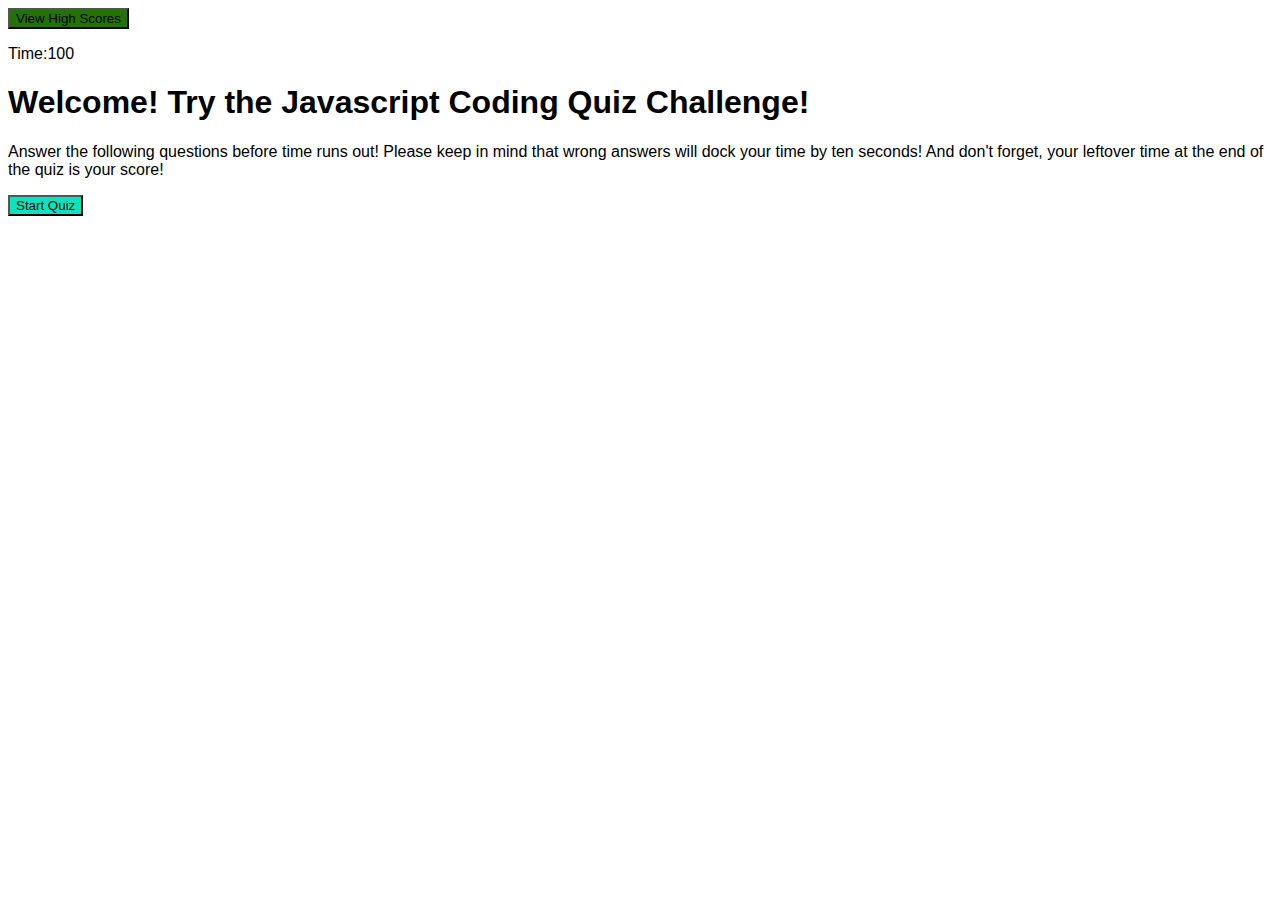
==== index.html @ 30c6b2a7 "fixing js" ====
<!DOCTYPE html>
<html lang="en">
<head>
    <meta charset="UTF-8">
    <meta name="viewport" content="width=device-width, initial-scale=1.0, shrink-to-fit=no">
    <link href="https://cdn.jsdelivr.net/npm/bootstrap@5.0.0-beta2/dist/css/bootstrap.min.css" rel="stylesheet" 
        integrity="sha384-BmbxuPwQa2lc/FVzBcNJ7UAyJxM6wuqIj61tLrc4wSX0szH/Ev+nYRRuWlolflfl" crossorigin="anonymous">
    <link rel="stylesheet" href="./assets/css/style.css">
    <title>Code Quiz</title>
</head>
<body>
    <header class="container-fluid">
        <div class="row">
            <div class="col-6">
                <button id="view-scores" class="btn-secondary mt-1">View High Scores</button>
            </div>
            <div class="col-6">
                <p class="d-flex justify-content-end time">Time:100</p>
            </div>
        </div>
    </header>
    <main>
        <div class="container">
            <section id="intro">
                <div class="row">
                    <div class="col-3"></div>
                    <div class="col-6">
                        <h1 class="d-flex justify-content-center text-center">Welcome! Try the Javascript Coding Quiz Challenge!</h1>
                        <p class="d-flex justify-content-center text-center">Answer the following questions before time runs out! Please keep in mind that wrong answers will dock your time by ten seconds! And don't forget, your leftover time at the end of the quiz is your score!</p>
                        <button id="start" class="mx-auto d-block">Start Quiz</button></p>
                    </div>
                </div>
            </section>
            
            <section id="questions">
                <div class="row">
                    <div class="col-3"></div>
                    <div class="col-6">
                        <h2 id="question">Filler to be hidden</h2>
                        <ul class="remove-bullets">
                            <li class="answers"><button id="answer1" value="0"
                                class="answerButton">Answer1</button></li>
                            <li class="answers"><button id="answer2" value="1"
                                class="answerButton">Answer2</button></li>
                            <li class="answers"><button id="answer3" value="2"
                                class="answerButton">Answer3</button></li>
                            <li class="answers"><button id="answer4" value="3"
                                class="answerButton">Answer4</button></li>
                        </ul>
                        <div id="correctwrong" class="font-weight-light font-italic">
                        </div>
                    </div>
                </div>
            </section>
            
            <section id="final">
                <div class="row">
                    <div class="col-3"></div>
                    <div class="col-6">
                        <h2>You did it!</h2>
                        <p>Your final score is: <span id="score" class="pl-1">0</span></p>
                        <p>Enter initials: <span class="ml-1"><input placeholder="initials" id="initials" /></span>
                            <button id="submit-score" class="mx-1 my-1 d-inline-block">Submit</button>
                        </p>
                    </div>
                </div>
            </section>

            <section id="highscores">
                <div class="row">
                    <div class="col-3"></div>
                    <div class="col-6">
                        <h2>High Scores</h2>
                            <ol id="score-list"></ol>
                            <button id="home" class="d-inline-block mx-1 my-1">Home</button>
                            <button id="clearscores" class="mx-1 my-1 d-inline-block">Clear scores</button>
                    </div>
                </div>
            </section>   
        </div>
    </main>
    <script src="./assets/js/app.js"></script>
</body>
</html>
---- assets/css/style.css ----
* {
    font-family: Arial, Helvetica, sans-serif, sans-serif;
}

html, body {
    height: 100%;
}

/* Hide sections until the click events */
#questions,
#final,
#highscores,
#correctwrong {
    display: none;  
} 

/* Remove bullet points from answers list */
ul.remove-bullets {
    list-style-type: none;
}

/* High Score */
#view-scores {
    box-shadow: none;
    outline: none;
    background-color: #207406;
}

/* Buttons */
#start,
.answerButton,
#submit-score,
#home,
#clearscores {
    box-shadow: none;
    outline: none;
    background-color: #0de2be;
}
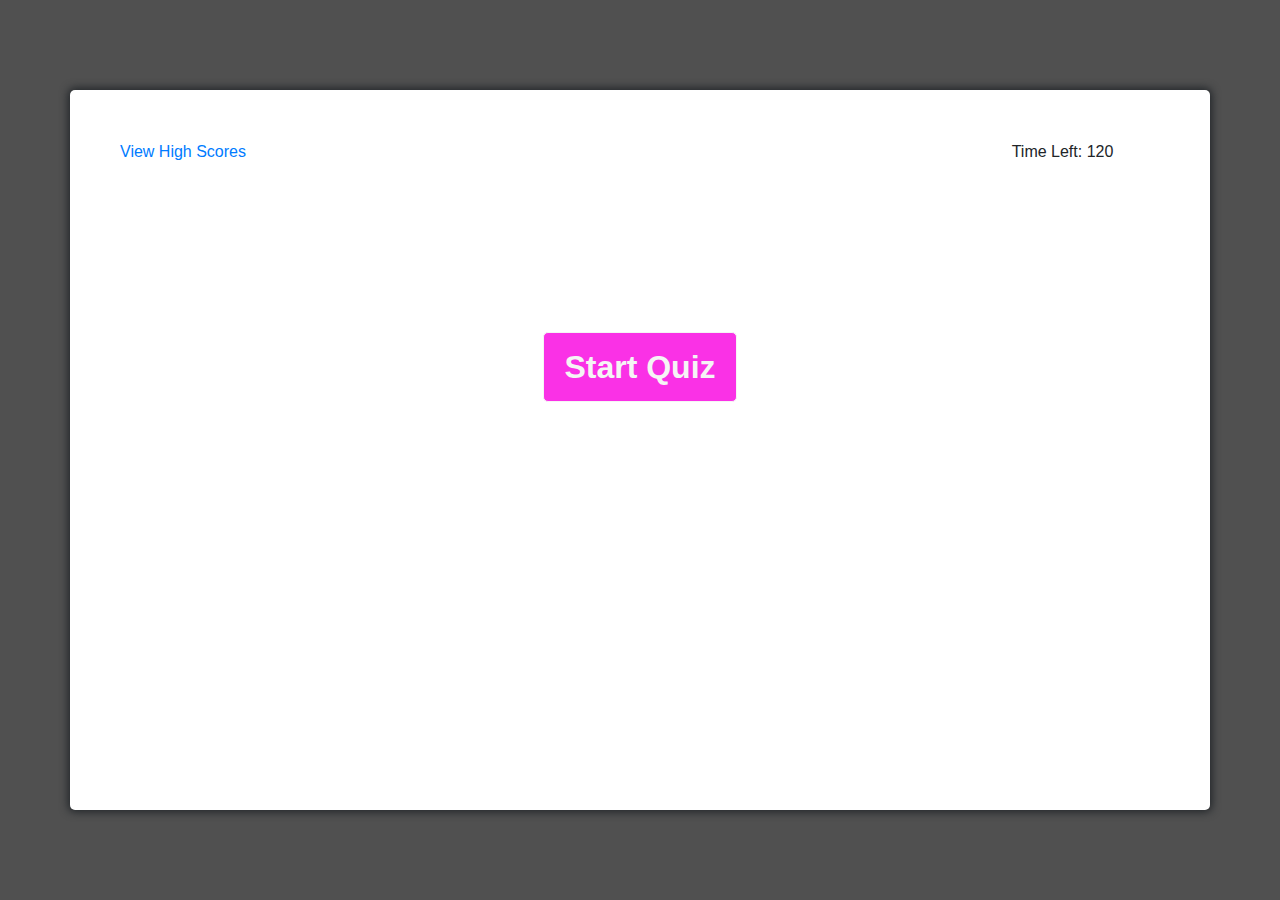
==== commit c8254cd3: "css and html" ====
--- a/index.html
+++ b/index.html
@@ -1,84 +1,46 @@
-<!DOCTYPE html>
 <html lang="en">
 <head>
     <meta charset="UTF-8">
-    <meta name="viewport" content="width=device-width, initial-scale=1.0, shrink-to-fit=no">
-    <link href="https://cdn.jsdelivr.net/npm/bootstrap@5.0.0-beta2/dist/css/bootstrap.min.css" rel="stylesheet" 
-        integrity="sha384-BmbxuPwQa2lc/FVzBcNJ7UAyJxM6wuqIj61tLrc4wSX0szH/Ev+nYRRuWlolflfl" crossorigin="anonymous">
-    <link rel="stylesheet" href="./assets/css/style.css">
-    <title>Code Quiz</title>
+    <meta name="viewport" content="width=device-width, initial-scale=1.0">
+    <link rel="stylesheet" href="https://stackpath.bootstrapcdn.com/bootstrap/4.3.1/css/bootstrap.min.css"
+        integrity="sha384-ggOyR0iXCbMQv3Xipma34MD+dH/1fQ784/j6cY/iJTQUOhcWr7x9JvoRxT2MZw1T" crossorigin="anonymous" />
+    <link href="./assets/css/style.css" rel="stylesheet">
+    <title>Quiz Yourself</title>
 </head>
 <body>
-    <header class="container-fluid">
-        <div class="row">
-            <div class="col-6">
-                <button id="view-scores" class="btn-secondary mt-1">View High Scores</button>
-            </div>
-            <div class="col-6">
-                <p class="d-flex justify-content-end time">Time:100</p>
+        <div class="container">
+            <div class="row">
+                <div class="col-2">
+                    <div class="scores">
+                        <a href="./highscores.html" class="high-scores-btn">View High Scores</a>
+                    </div>
+                </div>
+                <div class="col-8">
+                    <div id="quiz-box" class="hide">
+                        <div id="question">Question</div>
+                        <div id="answer-buttons" class="btn-grid">
+                            <button class="btn">Answer 1</button>
+                            <button class="btn">Answer 2</button>
+                            <button class="btn">Answer 3</button>
+                            <button class="btn">Answer 4</button>
+                        </div>
+                    </div>
+                    <form id="end-form" class="hide">
+                            <label for="intials">Please enter your initials:</label>
+                            <input type="text" id="initials" name="initials"><br><br>
+                            <input class="btn" type="submit" value="Submit">
+                    </form>
+                    <div class="controls">
+                        <button id="start-btn" class="start-btn btn">Start Quiz</button>
+                        <button id="next-btn" class="next-btn btn hide">Next</button>
+                        <button id="submit-btn" class="submit-btn btn hide">Submit Quiz</button> 
+                    </div>
+                </div>
+                <div class="col-2"> 
+                    <div id="timer" class="timer">Time Left: <span id="time">120</span></div>
+                </div>
             </div>
         </div>
-    </header>
-    <main>
-        <div class="container">
-            <section id="intro">
-                <div class="row">
-                    <div class="col-3"></div>
-                    <div class="col-6">
-                        <h1 class="d-flex justify-content-center text-center">Welcome! Try the Javascript Coding Quiz Challenge!</h1>
-                        <p class="d-flex justify-content-center text-center">Answer the following questions before time runs out! Please keep in mind that wrong answers will dock your time by ten seconds! And don't forget, your leftover time at the end of the quiz is your score!</p>
-                        <button id="start" class="mx-auto d-block">Start Quiz</button></p>
-                    </div>
-                </div>
-            </section>
-            
-            <section id="questions">
-                <div class="row">
-                    <div class="col-3"></div>
-                    <div class="col-6">
-                        <h2 id="question">Filler to be hidden</h2>
-                        <ul class="remove-bullets">
-                            <li class="answers"><button id="answer1" value="0"
-                                class="answerButton">Answer1</button></li>
-                            <li class="answers"><button id="answer2" value="1"
-                                class="answerButton">Answer2</button></li>
-                            <li class="answers"><button id="answer3" value="2"
-                                class="answerButton">Answer3</button></li>
-                            <li class="answers"><button id="answer4" value="3"
-                                class="answerButton">Answer4</button></li>
-                        </ul>
-                        <div id="correctwrong" class="font-weight-light font-italic">
-                        </div>
-                    </div>
-                </div>
-            </section>
-            
-            <section id="final">
-                <div class="row">
-                    <div class="col-3"></div>
-                    <div class="col-6">
-                        <h2>You did it!</h2>
-                        <p>Your final score is: <span id="score" class="pl-1">0</span></p>
-                        <p>Enter initials: <span class="ml-1"><input placeholder="initials" id="initials" /></span>
-                            <button id="submit-score" class="mx-1 my-1 d-inline-block">Submit</button>
-                        </p>
-                    </div>
-                </div>
-            </section>
-
-            <section id="highscores">
-                <div class="row">
-                    <div class="col-3"></div>
-                    <div class="col-6">
-                        <h2>High Scores</h2>
-                            <ol id="score-list"></ol>
-                            <button id="home" class="d-inline-block mx-1 my-1">Home</button>
-                            <button id="clearscores" class="mx-1 my-1 d-inline-block">Clear scores</button>
-                    </div>
-                </div>
-            </section>   
-        </div>
-    </main>
-    <script src="./assets/js/app.js"></script>
+        <script src="./assets/js/app.js"></script>
 </body>
 </html>--- a/assets/css/style.css
+++ b/assets/css/style.css
@@ -1,38 +1,98 @@
-* {
-    font-family: Arial, Helvetica, sans-serif, sans-serif;
+*, *::before, *::after {
+    box-sizing: border-box;
 }
 
-html, body {
-    height: 100%;
+:root {
+    --light-black: #000000af;
+    --hue-correct: rgb(16, 236, 0);
+    --hue-incorrect: rgb(233, 0, 0);
+    --purple: #fa31e6;
 }
 
-/* Hide sections until the click events */
-#questions,
-#final,
-#highscores,
-#correctwrong {
-    display: none;  
-} 
-
-/* Remove bullet points from answers list */
-ul.remove-bullets {
-    list-style-type: none;
+body {
+    --hue: var(--light-black);
+    padding: 0;
+    margin: 0;
+    display: flex;
+    width: 100vw;
+    height: 100vh;
+    justify-content: center;
+    align-items: center;
+    background-color: var(--light-black);
 }
 
-/* High Score */
-#view-scores {
-    box-shadow: none;
-    outline: none;
-    background-color: #207406;
+body.correct {
+    --hue: var(--hue-correct);
 }
 
-/* Buttons */
-#start,
-.answerButton,
-#submit-score,
-#home,
-#clearscores {
-    box-shadow: none;
+body.incorrect {
+    --hue: var(--hue-incorrect);
+}
+
+.container {
+    width: 100%;
+    height: 80%;
+    background-color: white;
+    border-radius: 5px;
+    padding: 50px;
+    box-shadow: 0 0 8px 2px;
+}
+
+.col-2 {
+    margin-top: 0;
+    padding-top: 0;
+}
+
+.col-8 {
+    padding-top: 12em;
+}
+
+.scores {
+    text-decoration: none;
+}
+
+.btn-grid {
+    display: grid;
+    gap: 15px;
+    margin: 15px 0;
+}
+
+.btn {
+    --hue: var(--light-black);
+    background-color: var(--purple);
+    border: 1px solid;
+    border-radius: 5px;
+    padding: 5px;
+    color: whitesmoke;
     outline: none;
-    background-color: #0de2be;
+}
+
+.btn:hover {
+    border-color: black;
+    opacity: 0.6;
+}
+
+.btn.correct {
+    background-color: var(--hue-correct);
+    color: black;
+}
+
+.btn.incorrect {
+    background-color: var(--hue-incorrect);
+}
+
+.start-btn, .next-btn, .submit-btn {
+    font-size: 2rem;
+    font-weight: bold;
+    padding: 10px 20px;
+}
+
+.controls, .end-form {
+    display: flex;
+    align-items: center;
+    justify-content: center;
+}
+
+.hide {
+    display: none;
 }